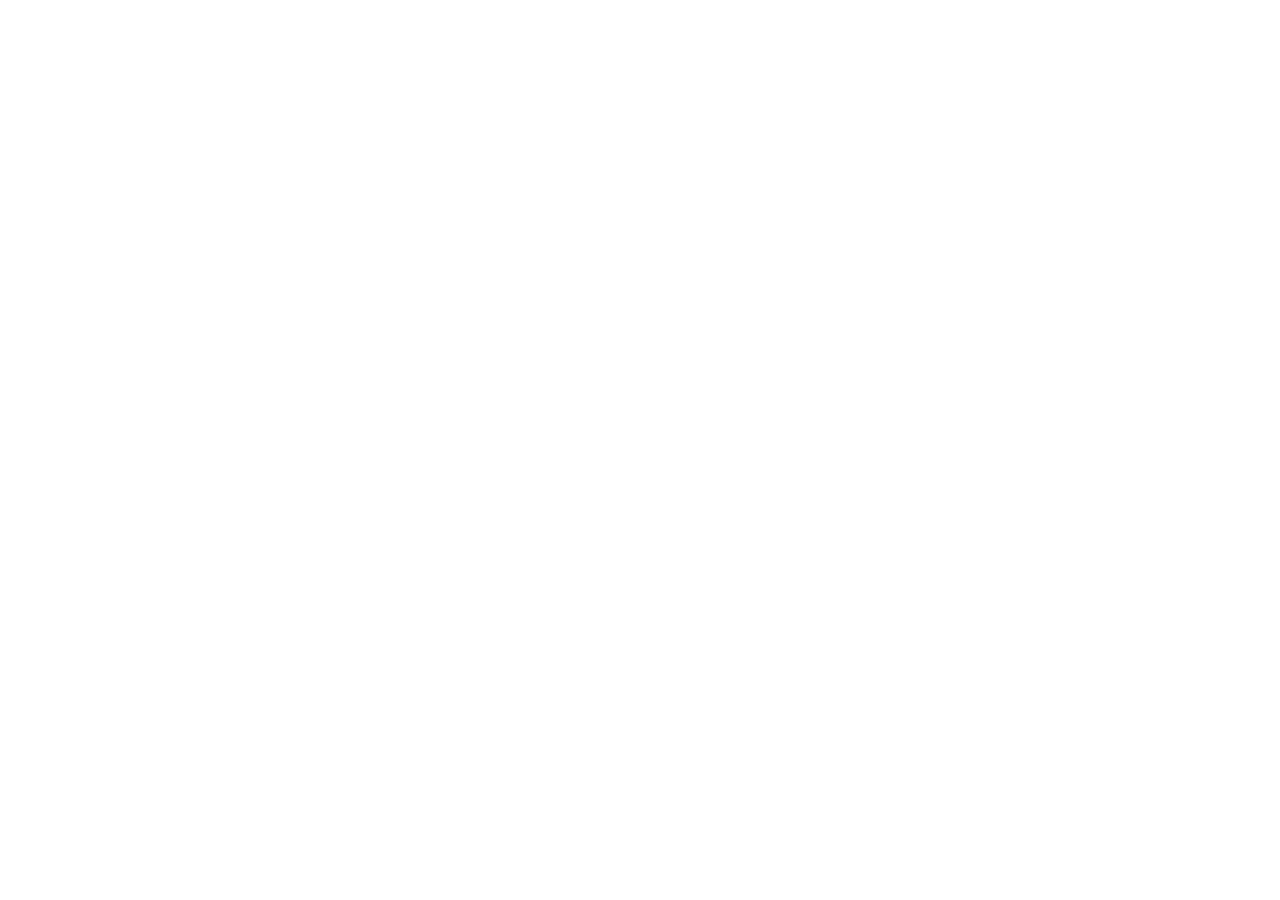
==== WebDev_Unit1/WDLesson1_1Practical/index.html @ aac8faaa "b" ====
<!DOCTYPE html>
<!-- Lesson 1:How do we display text on a web page?
     Resources 
      https://www.w3schools.com/html/html_intro.asp
      https://www.w3schools.com/tags/tag_hr.asp
      https://www.w3schools.com/tags/tag_hn.asp
      https://www.w3schools.com/tags/tag_p.asp
-->

<html>
  <head>
    <!-- Challenge 1: Change the title of the page to Web Technologies -->
    <title>Page Title</title>
  </head>
  <body>
    <!-- Challenge 2: Create a heading, h1 for Web Technologies -->
    
    
    <!-- Challenge 3: Create a heading, h3 for HTML -->

    <!-- Challenge 4: Create a paragraph explaining what is HTML. At least 3 sentences. -->
    
    <!-- Challenge 4a: Insert a horizontal rule, hr -->

    
    <!-- Challenge 5: Create a heading, h3 for CSS -->
    
    <!-- Challenge 6: Create a paragraph explaining what is CSS.  At least 3 sentences. -->
    
    <!-- Challenge 6a: Insert a horizontal rule, hr -->
    
    <!-- Challenge 7: Create a heading, h3 for JavaScript -->
    
    <!-- Challenge 8: Create a paragraph explaining what is JavaScript.  At least 3 sentences. -->
    
    <!-- Challenge 8a: Insert a horizontal rule, hr -->
    
    
    <!-- Challenge Bonus: Similar to the concepts above add one more web technology using a heading and paragraph.  Here are some suggestions of concepts: JQuery, Bootstrap, AFrame -->
  </body>
</html>
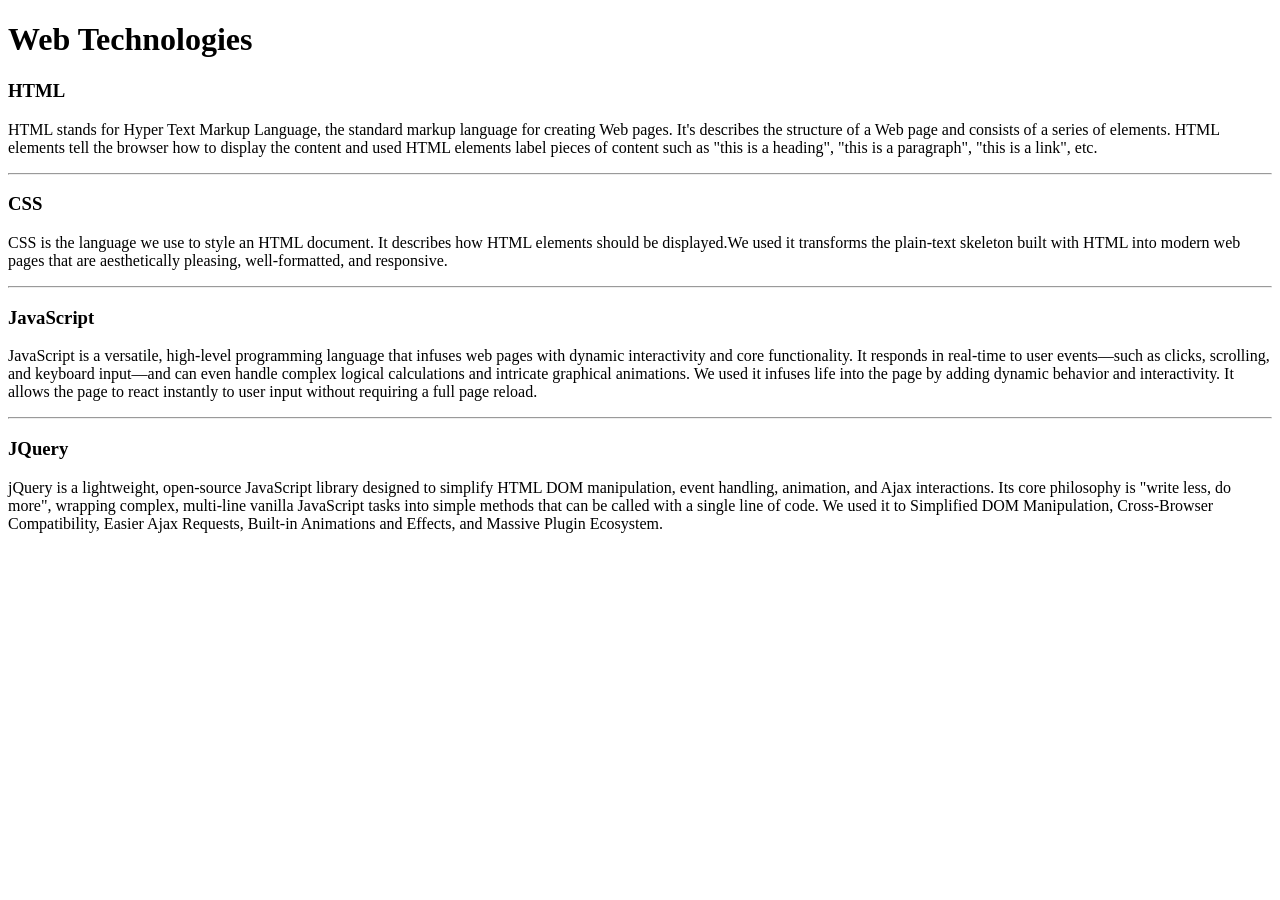
==== commit 004da59d: "c" ====
--- a/WebDev_Unit1/WDLesson1_1Practical/index.html
+++ b/WebDev_Unit1/WDLesson1_1Practical/index.html
@@ -10,32 +10,32 @@
 <html>
   <head>
     <!-- Challenge 1: Change the title of the page to Web Technologies -->
-    <title>Page Title</title>
+    <title>Web Technologies</title>
   </head>
   <body>
     <!-- Challenge 2: Create a heading, h1 for Web Technologies -->
-    
-    
+    <h1>Web Technologies</h1> 
     <!-- Challenge 3: Create a heading, h3 for HTML -->
-
+    <h3>HTML</h3>
     <!-- Challenge 4: Create a paragraph explaining what is HTML. At least 3 sentences. -->
-    
+    <p>HTML stands for Hyper Text Markup Language, the standard markup language for creating Web pages. It's describes the structure of a Web page and consists of a series of elements. HTML elements tell the browser how to display the content and used HTML elements label pieces of content such as "this is a heading", "this is a paragraph", "this is a link", etc.</p>
     <!-- Challenge 4a: Insert a horizontal rule, hr -->
-
-    
+    <hr>
     <!-- Challenge 5: Create a heading, h3 for CSS -->
-    
+    <h3>CSS</h3>
     <!-- Challenge 6: Create a paragraph explaining what is CSS.  At least 3 sentences. -->
-    
+    <p>CSS is the language we use to style an HTML document. It describes how HTML elements should be displayed.We used it transforms the plain-text skeleton built with HTML into modern web pages that are aesthetically pleasing, well-formatted, and responsive.</p>
     <!-- Challenge 6a: Insert a horizontal rule, hr -->
-    
+    <hr>
     <!-- Challenge 7: Create a heading, h3 for JavaScript -->
-    
+    <h3>JavaScript</h3>
     <!-- Challenge 8: Create a paragraph explaining what is JavaScript.  At least 3 sentences. -->
-    
+    <p>JavaScript is a versatile, high-level programming language that infuses web pages with dynamic interactivity and core functionality. It responds in real-time to user events—such as clicks, scrolling, and keyboard input—and can even handle complex logical calculations and intricate graphical animations. We used it infuses life into the page by adding dynamic behavior and interactivity. It allows the page to react instantly to user input without requiring a full page reload.</p>
     <!-- Challenge 8a: Insert a horizontal rule, hr -->
-    
+    <hr>
     
     <!-- Challenge Bonus: Similar to the concepts above add one more web technology using a heading and paragraph.  Here are some suggestions of concepts: JQuery, Bootstrap, AFrame -->
+     <h3>JQuery</h3>
+     <p>jQuery is a lightweight, open-source JavaScript library designed to simplify HTML DOM manipulation, event handling, animation, and Ajax interactions. Its core philosophy is "write less, do more", wrapping complex, multi-line vanilla JavaScript tasks into simple methods that can be called with a single line of code. We used it to Simplified DOM Manipulation, Cross-Browser Compatibility, Easier Ajax Requests, Built-in Animations and Effects, and Massive Plugin Ecosystem.</p>
   </body>
 </html>
